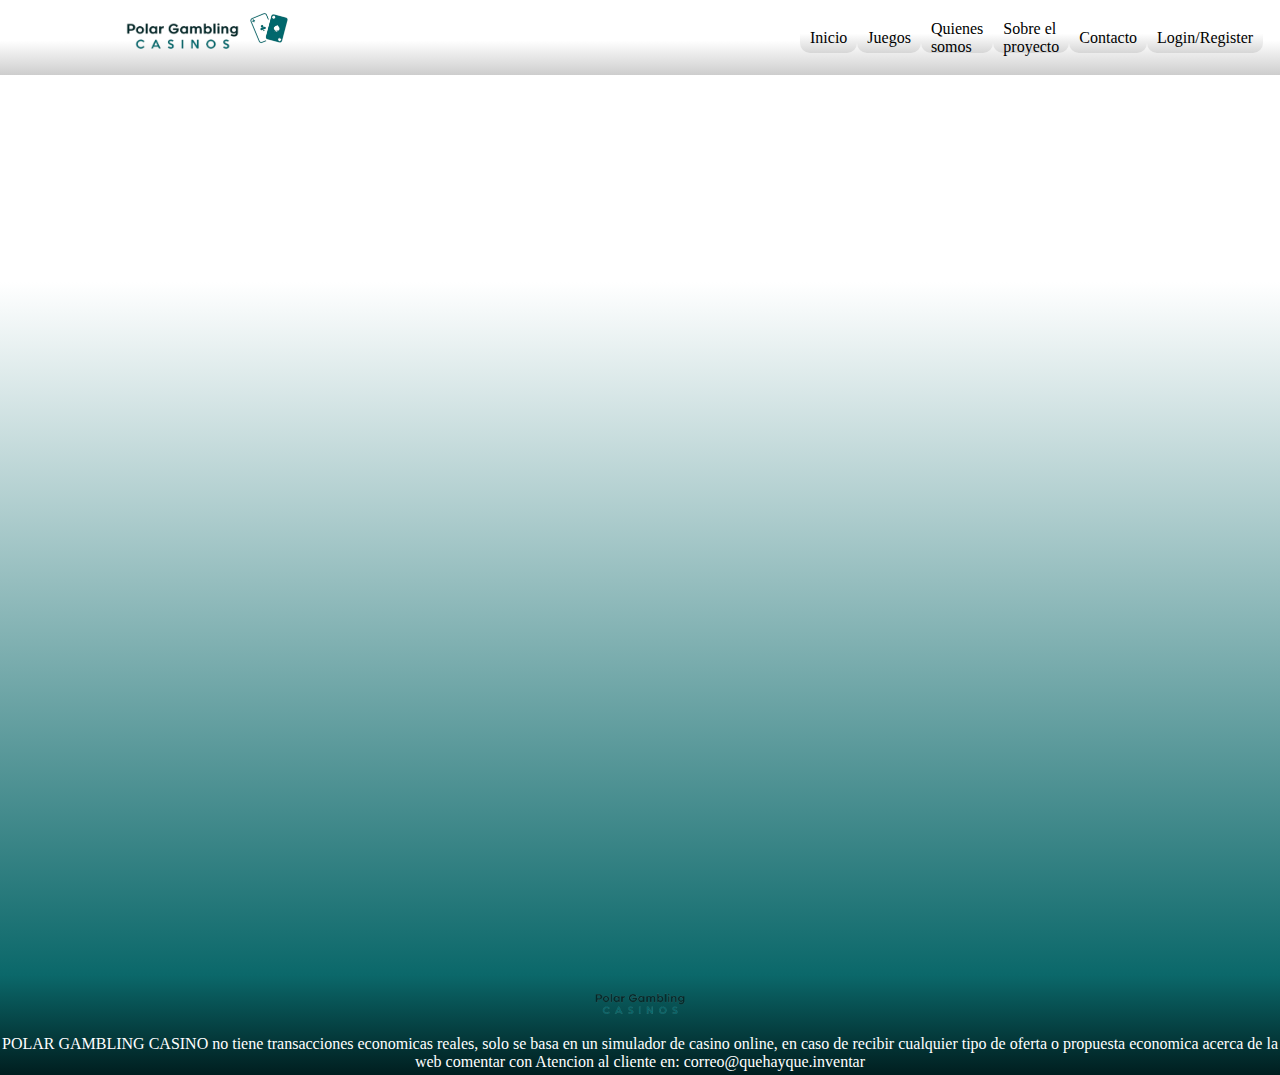
==== WEB/HTML/Index.html @ be5af7c9 "Add files via upload" ====
<!DOCTYPE html>
<html lang="es">
  <head>
    <title>Polar Casino</title>
    <meta charset="utf-8" />
    <link rel="stylesheet" href="../CSS/index.css" />
    <link rel="icon" href="../ASSETS/LogoCartas.png" type="image/icon type" />
    <script src="../JS/index.js"></script>
  </head>
  <body>
    <header class="sticky">
      <div class="header-parent h75">
        <!-- Header logo-->
        <div class="header-logo">
          <div class="header-logotxt h75">
            <img
              src="../ASSETS/LogoTXT.png"
              alt="TXT"
              class="header-logotxtimg h75"
            />
          </div>
          <div class="header-cartas h75">
            <img
              src="../ASSETS/LogoCartas.png"
              alt="logotxt"
              class="header-cartasimg"
            />
          </div>
        </div>
        <!-- Header nav-->
        <div class="navMenu">
          <div
            class="info-nav-header boton"
            id="Inicio"
            onClick="ClickNav(this.id)"
          >
            Inicio
          </div>
          <div
            class="info-nav-header boton"
            id="Juegos"
            onClick="ClickNav(this.id)"
          >
            Juegos
          </div>
          <div
            class="info-nav-header boton"
            id="QuienesSomos"
            onClick="ClickNav(this.id)"
          >
            Quienes somos
          </div>
          <div
            class="info-nav-header boton"
            id="About"
            onClick="ClickNav(this.id)"
          >
            Sobre el proyecto
          </div>
          <div
            class="info-nav-header boton"
            id="Contacto"
            onClick="ClickNav(this.id)"
          >
            Contacto
          </div>
          <div
            class="info-nav-header boton"
            id="Login-register"
            onClick="ClickNav(this.id)"
          >
            Login/Register
          </div>
        </div>
      </div>
      <!-- Menu Juegos Oculto-->
      <div class="ShowNavJuegosBarra" id="BarraJuegos">
        <div class="ShowNavJuegos">
          <div class="ShowNavJuegosBoton boton" id="Cara-Cruz">Cara o cruz</div>
          <div class="ShowNavJuegosBoton boton" id="Ruleta">Ruleta</div>
          <div class="ShowNavJuegosBoton boton" id="Slots">Slots</div>
          <div class="ShowNavJuegosBoton boton" id="Crash">Crash</div>
        </div>
      </div>
    </header>
    <div class="bodyDiv"></div>
    <footer class="FooterDad">
      <div class="FooterLogo">
        <img
          src="../ASSETS/LogoTXT.png"
          alt="TXT"
          class="header-logotxtimg h75"
        />
      </div>
      <div class="footerInfo">
        POLAR GAMBLING CASINO no tiene transacciones economicas reales, solo se
        basa en un simulador de casino online, en caso de recibir cualquier tipo
        de oferta o propuesta economica acerca de la web comentar con Atencion
        al cliente en: correo@quehayque.inventar
      </div>
    </footer>
  </body>
</html>
---- WEB/CSS/index.css ----
* {
  margin: 0;
  padding: 0;
}

.boton {
  display: flex;
  align-items: center;
  justify-content: center;
  background: linear-gradient(
    180deg,
    rgba(255, 255, 255, 1) 1%,
    rgba(255, 255, 255, 1) 35%,
    rgba(214, 214, 214, 1) 100%
  );
  height: 40%;
  width: max-content;
  padding-inline: 10px;
  margin: auto;
  border-radius: 10px;
  cursor: pointer;
  user-select: none;
}
.h75 {
  height: 75px;
}
.sticky {
  position: fixed;
  top: 0;
  width: 100%;
}

header {
  position: sticky;
}
.header-parent {
  background: linear-gradient(
    0deg,
    rgba(205, 205, 205, 1) 0%,
    rgba(255, 255, 255, 1) 46%,
    rgba(255, 255, 255, 1) 100%
  );
  display: flex;
  justify-content: center;
}
/*CONFIGURACIÓ CSS DE TOT L'APARTAT DEL LOGO DEL HEADER*/
.header-logo {
  width: 15%;
  display: flex;
  margin-right: 40%;
}
.header-logotxt {
  width: 70%;
  text-align: right;
  margin: auto;
}
.header-logotxtimg {
  max-height: 100%;
  max-width: 100%;
  animation: logomovimiento 2s infinite;
}
.header-cartas {
  width: 20%;
  height: 75px;
  text-align: left;
}
.header-cartasimg {
  padding-top: 9px;
  max-height: 100%;
  max-width: 100%;
}
/*NAV MENU*/
.navMenu {
  width: 30%;
  display: flex;
  justify-content: space-around;
}

.boton:hover {
  background: linear-gradient(
    0deg,
    rgba(255, 255, 255, 1) 1%,
    rgba(255, 255, 255, 1) 35%,
    rgba(214, 214, 214, 10) 100%
  );
}

/*Menu Juegos*/
.ShowNavJuegosBarra {
  display: none;
  background: linear-gradient(
    180deg,
    rgba(205, 205, 205, 1) 0%,
    rgba(255, 255, 255, 1) 46%,
    rgba(255, 255, 255, 0) 100%
  );
  height: 50px;
  justify-content: flex-end;
}
.ShowNavJuegos {
  display: flex;
  height: 50px;
  justify-content: flex-end;
  width: 30%;
  margin-right: 8.5%;
}
/*BODY*/
.bodyDiv {
  margin-top: 75px;
  height: 100vh;
  background: rgb(11, 104, 106);
  background: linear-gradient(
    0deg,
    rgba(11, 104, 106, 1) 0%,
    rgba(255, 255, 255, 1) 77%
  );
}

/*FOOTER*/
.FooterDad {
  padding-top: 0px;
  height: 100px;
  background: rgb(11, 104, 106);
  background: linear-gradient(
    180deg,
    rgba(11, 104, 106, 1) 0%,
    rgba(0, 30, 31, 1) 100%
  );
  display: flex;
  flex-direction: column;
  justify-content: center;
}
.FooterLogo {
  margin-top: 0px;
  height: 60%;
  width: 100%;
  text-align: center;
}
.footerInfo {
  height: 40%;
  width: 100%;
  text-align: center;
  color: white;
}
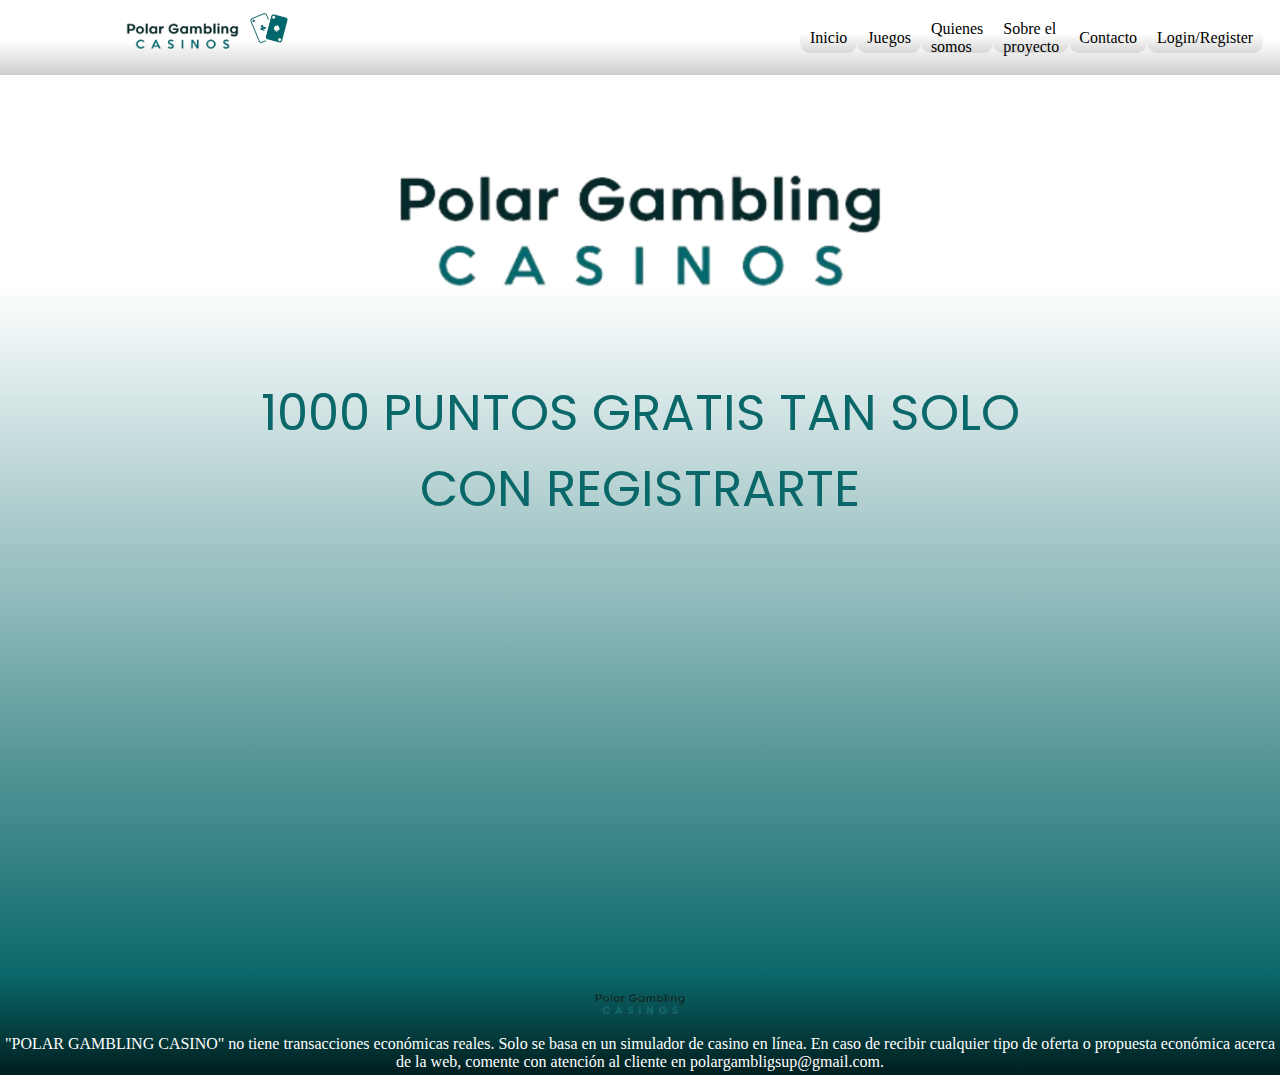
==== commit d6d142d4: "Add files via upload" ====
--- a/WEB/HTML/Index.html
+++ b/WEB/HTML/Index.html
@@ -3,11 +3,17 @@
   <head>
     <title>Polar Casino</title>
     <meta charset="utf-8" />
-    <link rel="stylesheet" href="../CSS/index.css" />
+    <link rel="stylesheet" href="../CSS/General.css" />
+    <link rel="stylesheet" href="../CSS/Index.css" />
     <link rel="icon" href="../ASSETS/LogoCartas.png" type="image/icon type" />
     <script src="../JS/index.js"></script>
+    <script src="../JS/Cookies.js"></script>
+    <link
+      href="https://fonts.googleapis.com/css?family=Poppins"
+      rel="stylesheet"
+    />
   </head>
-  <body>
+  <body onLoad="LoginAuth()">
     <header class="sticky">
       <div class="header-parent h75">
         <!-- Header logo-->
@@ -76,14 +82,130 @@
       <!-- Menu Juegos Oculto-->
       <div class="ShowNavJuegosBarra" id="BarraJuegos">
         <div class="ShowNavJuegos">
-          <div class="ShowNavJuegosBoton boton" id="Cara-Cruz">Cara o cruz</div>
-          <div class="ShowNavJuegosBoton boton" id="Ruleta">Ruleta</div>
-          <div class="ShowNavJuegosBoton boton" id="Slots">Slots</div>
-          <div class="ShowNavJuegosBoton boton" id="Crash">Crash</div>
+          <div
+            class="ShowNavJuegosBoton boton"
+            id="Cara-Cruz"
+            onclick="ClickJuegos(this.id)"
+          >
+            Cara o cruz
+          </div>
+
+          <div
+            class="ShowNavJuegosBoton boton"
+            id="Ruleta"
+            onclick="ClickJuegos(this.id)"
+          >
+            Ruleta
+          </div>
+          <div
+            class="ShowNavJuegosBoton boton"
+            id="Slots"
+            onclick="ClickJuegos(this.id)"
+          >
+            Slots
+          </div>
+          <div
+            class="ShowNavJuegosBoton boton"
+            id="Crash"
+            onclick="ClickJuegos(this.id)"
+          >
+            Crash
+          </div>
+        </div>
+      </div>
+      <div class="ShowNavQuienesSomosZone MenuFlotante" id="QuienesSomosMenu">
+        <p>
+          Som un petit grup de SMX que ens hem ajuntat per realitzar el treball
+          grupal de final de cicle. Ens diem Alex Espada, Marc Pucilowski i
+          Manel Fernandez i estem molt motivats pel projecte que estem duent a
+          terme. El nostre objectiu és crear un casino online anomenat "Polar
+          Gambling".
+          <br />
+          <br />
+          Cada membre del nostre grup té habilitats úniques i experiència en
+          diferents àrees, el que ens permet treballar junts de manera efectiva
+          per aconseguir els nostres objectius. Estem compromesos en oferir als
+          nostres clients una experiència de joc emocionant i segura, mentre
+          mantenim una actitud responsable envers el joc.
+          <br />
+          <br />
+          Com a equip, ens esforcem per assegurar-nos que tots els aspectes del
+          nostre casino online estiguin en línia amb les normes i regulacions
+          del sector, per garantir la integritat dels nostres serveis i la
+          satisfacció dels nostres clients.
+          <br />
+          <br />
+          Gràcies per visitar la nostra pàgina web i esperem que gaudeixis de la
+          nostra oferta de joc en línia en "Polar Gambling". <br />
+        </p>
+      </div>
+      <div class="ShowNavAboutZone MenuFlotante" id="AboutMenu">
+        <p>
+          Aquest projecte va néixer com a iniciativa per al treball grupal de
+          final de cicle del nostre equip, format per Alex Espada, Marc
+          Pucilowski i Manel Fernandez.
+          <br />
+          <br />
+          L'objectiu principal de "Polar Gambling" és crear una plataforma de
+          joc en línia emocionant i segura. Hem treballat dur per investigar i
+          comprendre les necessitats dels nostres usuaris potencials, i hem
+          utilitzat aquesta informació per dissenyar una experiència de joc que
+          satisfaci les seves expectatives.
+          <br />
+          <br />
+          Durant el procés de desenvolupament, hem utilitzat les eines i
+          tècniques més avançades per garantir que el nostre producte final
+          sigui de la més alta qualitat. Ens hem esforçat per crear una
+          plataforma de joc en línia fàcil d'utilitzar i accessible per a tots
+          els usuaris.
+          <br />
+          <br />
+          Estem emocionats de presentar "Polar Gambling" al món i esperem que
+          els nostres usuaris gaudeixin de la seva experiència de joc. Agraïm el
+          seu interès en el nostre projecte i esperem que es una a nosaltres en
+          aquest emocionant viatge.
+          <img
+            src="../ASSETS/LogoTXT.png"
+            alt="Polar"
+            style="margin: auto; height: 20%; width: 40%"
+          />
+        </p>
+      </div>
+      <div class="MenuFlotante ShowNavContactoZone" id="ContactoMenu">
+        <div class="Instagram">
+          <div class="InstagramIMG">
+            <a href="https://www.instagram.com/polar.gambling/"
+              ><img
+                src="../ASSETS/InstagramLogo.png"
+                alt=""
+                style="height: 40px; width: 40px; float: left"
+            /></a>
+          </div>
+          <div class="InstagramTXT">@polar.gambling</div>
+        </div>
+        <div class="Correo">
+          <div class="CorreoIMG">
+            <img
+              src="../ASSETS/GmailLogo.png"
+              alt="gmail"
+              style="height: 32px; width: 40px; float: left"
+            />
+          </div>
+          <div class="CorreoTXT">polargambligsup@gmail.com</div>
         </div>
       </div>
     </header>
-    <div class="bodyDiv"></div>
+    <!-- Body-->
+    <div class="bodyDiv">
+      <div class="bodyContent">
+        <div class="PolarLogo">
+          <img src="../ASSETS/LogoTXT.png" alt="Logo" class="LogoIndexIMG" />
+        </div>
+        <div class="BonusMSG">
+          <p class="BonusMSGP">1000 PUNTOS GRATIS TAN SOLO CON REGISTRARTE</p>
+        </div>
+      </div>
+    </div>
     <footer class="FooterDad">
       <div class="FooterLogo">
         <img
@@ -93,10 +215,10 @@
         />
       </div>
       <div class="footerInfo">
-        POLAR GAMBLING CASINO no tiene transacciones economicas reales, solo se
-        basa en un simulador de casino online, en caso de recibir cualquier tipo
-        de oferta o propuesta economica acerca de la web comentar con Atencion
-        al cliente en: correo@quehayque.inventar
+        "POLAR GAMBLING CASINO" no tiene transacciones económicas reales. Solo
+        se basa en un simulador de casino en línea. En caso de recibir cualquier
+        tipo de oferta o propuesta económica acerca de la web, comente con
+        atención al cliente en polargambligsup@gmail.com.
       </div>
     </footer>
   </body>
--- a/WEB/CSS/General.css
+++ b/WEB/CSS/General.css
@@ -0,0 +1,215 @@
+* {
+  margin: 0;
+  padding: 0;
+}
+
+.boton {
+  display: flex;
+  align-items: center;
+  justify-content: center;
+  background: linear-gradient(
+    180deg,
+    rgba(255, 255, 255, 1) 1%,
+    rgba(255, 255, 255, 1) 35%,
+    rgba(214, 214, 214, 1) 100%
+  );
+  height: 40%;
+  width: max-content;
+  padding-inline: 10px;
+  margin: auto;
+  border-radius: 10px;
+  cursor: pointer;
+  user-select: none;
+}
+.h75 {
+  height: 75px;
+}
+.sticky {
+  position: fixed;
+  top: 0;
+  width: 100%;
+}
+
+header {
+  position: sticky;
+}
+.header-parent {
+  background: linear-gradient(
+    0deg,
+    rgba(205, 205, 205, 1) 0%,
+    rgba(255, 255, 255, 1) 46%,
+    rgba(255, 255, 255, 1) 100%
+  );
+  display: flex;
+  justify-content: center;
+}
+/*CONFIGURACIÓ CSS DE TOT L'APARTAT DEL LOGO DEL HEADER*/
+.header-logo {
+  width: 15%;
+  display: flex;
+  margin-right: 40%;
+}
+.header-logotxt {
+  width: 70%;
+  text-align: right;
+  margin: auto;
+}
+.header-logotxtimg {
+  max-height: 100%;
+  max-width: 100%;
+}
+.header-cartas {
+  width: 20%;
+  height: 75px;
+  text-align: left;
+}
+.header-cartasimg {
+  padding-top: 9px;
+  max-height: 100%;
+  max-width: 100%;
+}
+/*NAV MENU*/
+.navMenu {
+  width: 30%;
+  display: flex;
+  justify-content: space-around;
+}
+
+.boton:hover {
+  background: linear-gradient(
+    0deg,
+    rgba(255, 255, 255, 1) 1%,
+    rgba(255, 255, 255, 1) 35%,
+    rgba(214, 214, 214, 10) 100%
+  );
+}
+
+/*Menu Juegos*/
+.ShowNavJuegosBarra {
+  display: none;
+  background: linear-gradient(
+    180deg,
+    rgba(205, 205, 205, 1) 0%,
+    rgba(255, 255, 255, 1) 46%,
+    rgba(255, 255, 255, 0) 100%
+  );
+  height: 50px;
+  justify-content: flex-end;
+  z-index: 1;
+}
+.ShowNavJuegos {
+  display: flex;
+  height: 50px;
+  justify-content: flex-end;
+  width: 30%;
+  margin-right: 8.5%;
+}
+
+/*Quienes Somos*/
+.ShowNavQuienesSomosZone {
+  margin-left: 62%;
+}
+/*Sobre Nosotros*/
+.ShowNavAboutZone {
+  margin-left: 69%;
+}
+/*Contacto*/
+.ShowNavContactoZone {
+  margin-left: 72%;
+  display: flex;
+  flex-direction: column;
+}
+/*Instagram*/
+.Instagram {
+  height: 50px;
+  padding: 10px;
+  width: 100%;
+  display: flex;
+}
+.InstagramIMG {
+  height: 50px;
+  width: 15%;
+}
+.InstagramTXT {
+  height: 50px;
+  width: 85%;
+  padding-top: 3px;
+  font-size: 20px;
+  font-family: poppins;
+}
+
+/*Correo*/
+.Correo {
+  height: 50px;
+  padding: 10px;
+  width: 100%;
+  display: flex;
+}
+.CorreoIMG {
+  height: 50px;
+  width: 15%;
+  margin-right: 10px;
+}
+.CorreoTXT {
+  height: 50px;
+  width: 85%;
+  padding-top: 3px;
+  font-size: 20px;
+  font-family: poppins;
+}
+
+.MenuFlotante {
+  text-align: justify;
+  display: none;
+  height: max-content;
+  width: 400px;
+  background: linear-gradient(
+    180deg,
+    rgba(205, 205, 205, 1) 0%,
+    rgba(255, 255, 255, 1) 20%,
+    rgba(255, 255, 255, 1) 100%
+  );
+
+  padding: 10px;
+  border-radius: 10px;
+  user-select: none;
+  font-family: poppins;
+}
+/*BODY*/
+.bodyDiv {
+  margin-top: 75px;
+  height: 100vh;
+  background: rgb(11, 104, 106);
+  background: linear-gradient(
+    0deg,
+    rgba(11, 104, 106, 1) 0%,
+    rgba(255, 255, 255, 1) 77%
+  );
+}
+
+/*FOOTER*/
+.FooterDad {
+  padding-top: 0px;
+  height: 100px;
+  background: rgb(11, 104, 106);
+  background: linear-gradient(
+    180deg,
+    rgba(11, 104, 106, 1) 0%,
+    rgba(0, 30, 31, 1) 100%
+  );
+  display: flex;
+  flex-direction: column;
+  justify-content: center;
+}
+.FooterLogo {
+  margin-top: 0px;
+  height: 60%;
+  width: 100%;
+  text-align: center;
+}
+.footerInfo {
+  height: 40%;
+  width: 100%;
+  text-align: center;
+  color: white;
+}
--- a/WEB/CSS/Index.css
+++ b/WEB/CSS/Index.css
@@ -0,0 +1,28 @@
+.bodyContent {
+  margin: auto;
+  height: 100%;
+  width: 80%;
+}
+.PolarLogo {
+  display: flex;
+  justify-content: center;
+  width: 80%;
+  height: 30%;
+  margin: auto;
+}
+.BonusMSG {
+  width: 80%;
+  height: 10%;
+  margin: auto;
+  display: flex;
+}
+.BonusMSGP {
+  margin-top: 30px;
+  text-align: center;
+  font-size: 50px;
+  font-family: poppins;
+  color: #0b686a;
+}
+.LogoIndexIMG {
+  height: 120%;
+}
